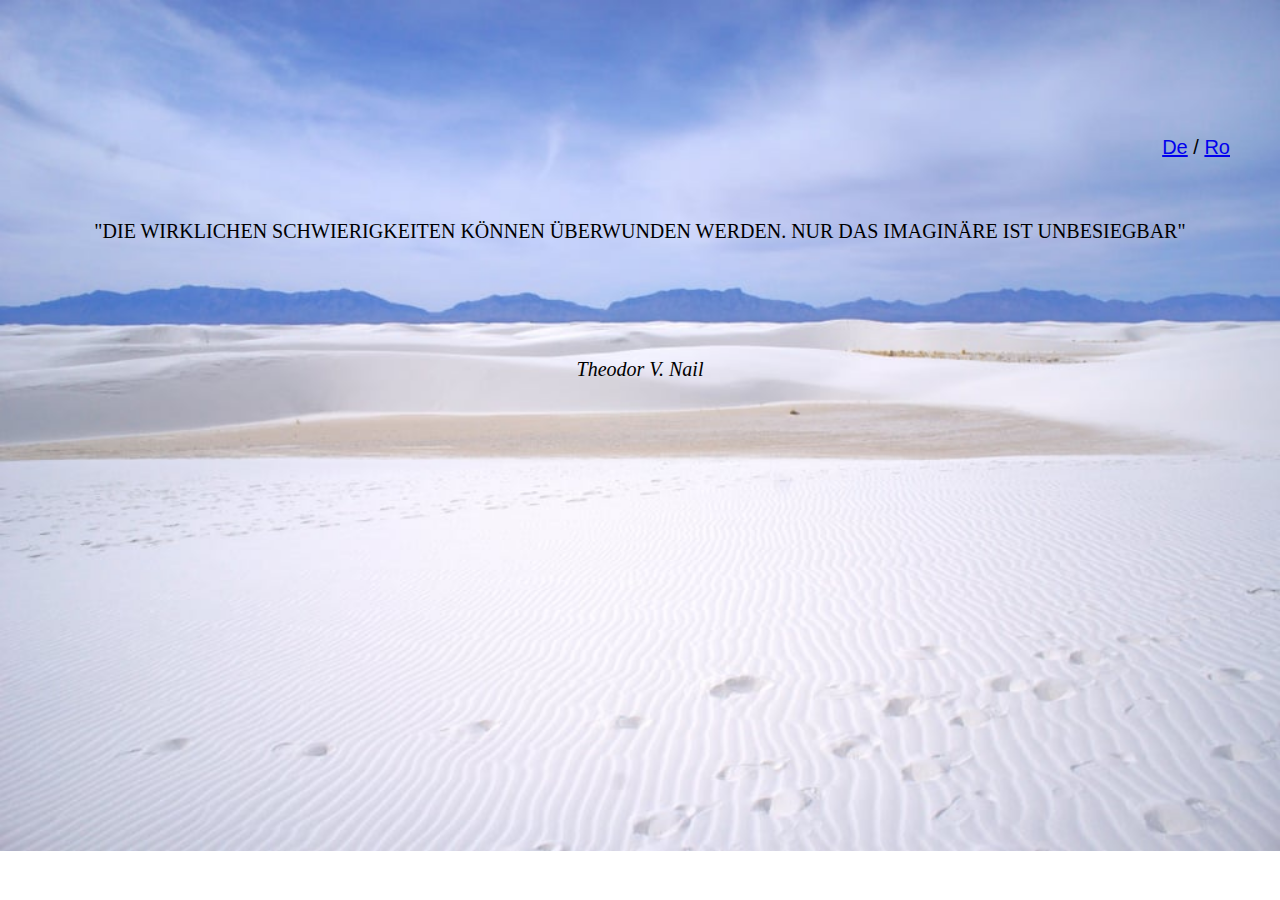
==== index-De.html @ a5154dfa "add base file structure" ====
<!DOCTYPE html>
<html>
<head>
  <meta charset="utf-8">
  <title>simple-quote-page</title>
  <meta name="viewport" content="width=device-width, initial-scale=1">
  <link rel="stylesheet" type="text/css" href="main-De.css">
</head>
<body>
    <div class="citat">
        <p>"Die wirklichen Schwierigkeiten können überwunden werden. Nur das Imaginäre ist unbesiegbar"</p>
    </div>
    <div class="autor">
     <p>
       <i>Theodor V. Nail</i>
     </p>
    </div>
    <div class="languages">
        <p>
            <a href="index-De.html">De</a>
            /
            <a href="index-Ro.html">Ro</a>
        </p>
    </div>
    </div>
</body>
</html>
---- main-De.css ----
html, body {
 margin: 0;
 padding: 0;
}
body {
 width: 100%;
 height: 100%;
 margin: 0;
 background-image: url(assets/desert.jpg);
 background-repeat: no-repeat;
 background-size: cover;

}
.citat {
 text-align: center;
 font-size: 20px;
 letter-spacing: inherit;
 text-transform: uppercase;
 position: relative;
 top: 200px;
}
.autor  {
 font-size: 20px;
 text-align: center;
 position: relative;
 bottom: -295px;
}
.languages {
  font-family: sans-serif;
  font-style: bold;
  font-size: 20px;
  text-align: right;
  margin: 50px; auto;
}
a:hover {
  color: rgba(153, 153, 153, 1);
}
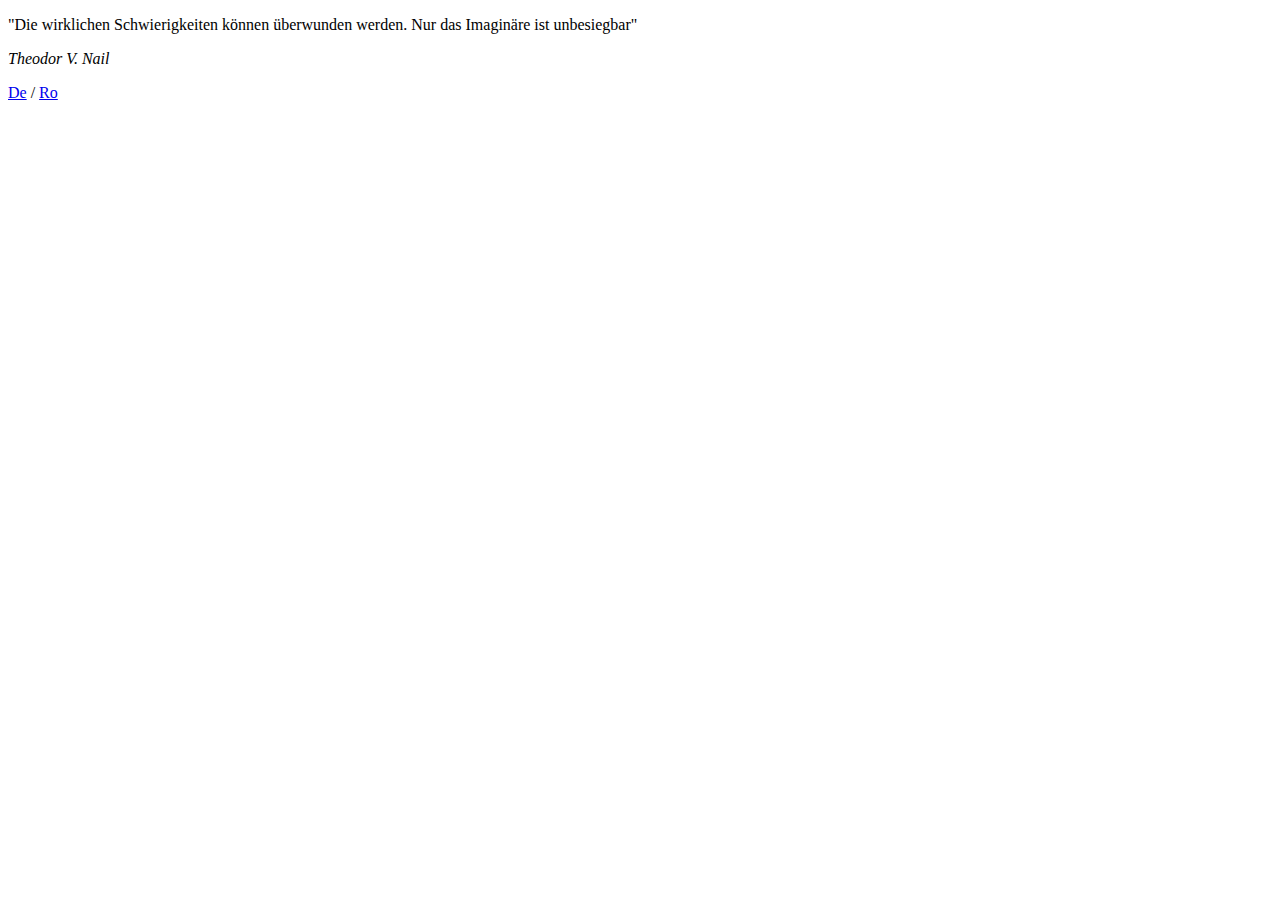
==== commit 7c66a41e: "your-commit-message" ====
--- a/index-De.html
+++ b/index-De.html
@@ -4,7 +4,7 @@
   <meta charset="utf-8">
   <title>simple-quote-page</title>
   <meta name="viewport" content="width=device-width, initial-scale=1">
-  <link rel="stylesheet" type="text/css" href="main-De.css">
+  <link rel="stylesheet" type="text/css" href="main-DE.css">
 </head>
 <body>
     <div class="citat">
@@ -23,5 +23,6 @@
         </p>
     </div>
     </div>
+    </div>
 </body>
 </html>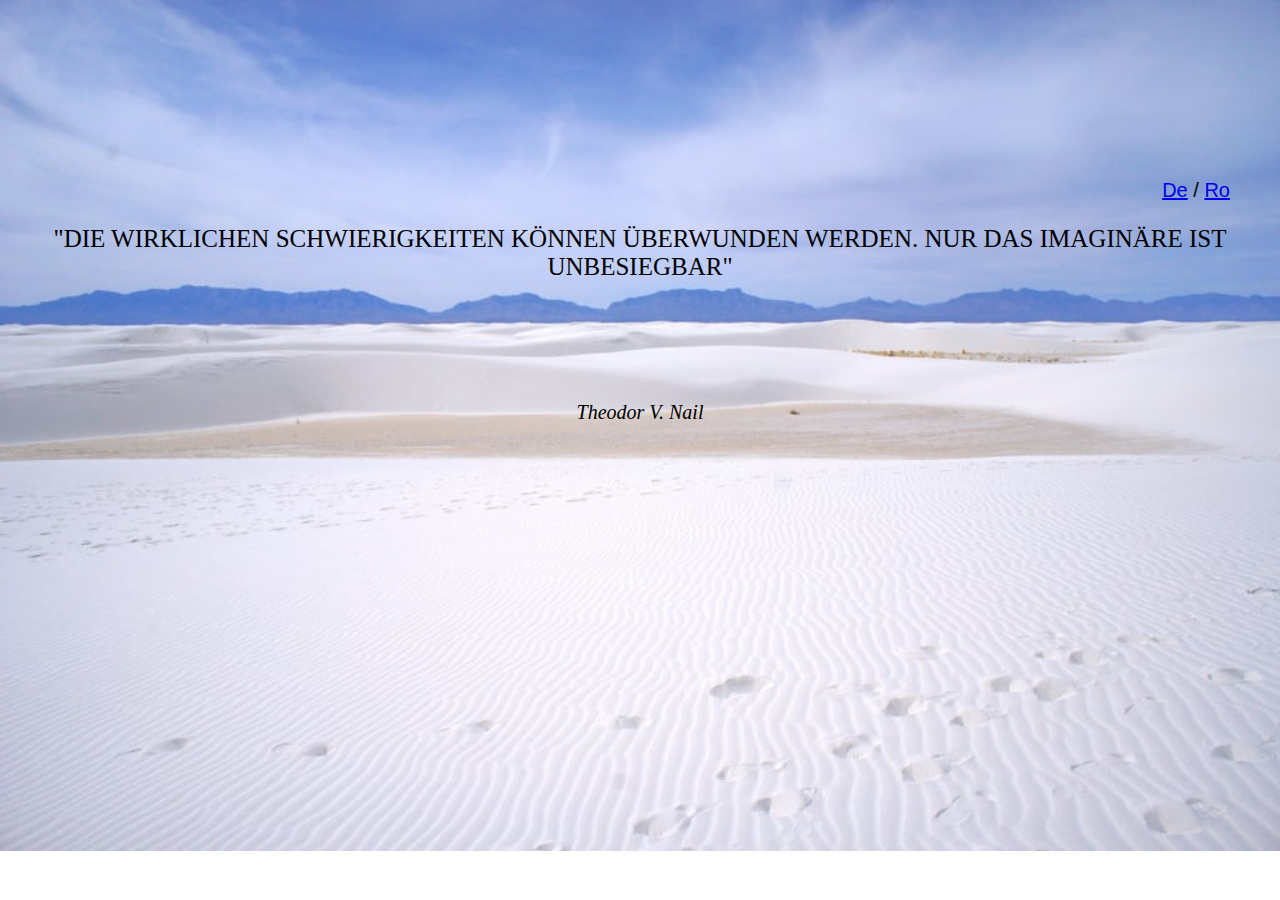
==== commit 7e4b2e77: "add status" ====
--- a/index-De.html
+++ b/index-De.html
@@ -4,7 +4,7 @@
   <meta charset="utf-8">
   <title>simple-quote-page</title>
   <meta name="viewport" content="width=device-width, initial-scale=1">
-  <link rel="stylesheet" type="text/css" href="main-DE.css">
+  <link rel="stylesheet" type="text/css" href="main.css">
 </head>
 <body>
     <div class="citat">
--- a/main.css
+++ b/main.css
@@ -0,0 +1,41 @@
+html, body {
+ margin: 0;
+ padding: 0;
+}
+body {
+ width: 100%;
+ height: 100%;
+ margin: 0;
+ background-image: url(assets/desert.jpg);
+ background-repeat: no-repeat;
+ background-size: cover;
+
+}
+.citat {
+ text-align: center;
+ font-size: 25px;
+ letter-spacing: inherit;
+ text-transform: uppercase;
+ position: relative;
+ top: 200px;
+}
+.autor  {
+ font-size: 20px;
+ text-align: center;
+ position: relative;
+ bottom: -295px;
+}
+.languages {
+  font-family: sans-serif;
+  font-style: bold;
+  font-size: 20px;
+  text-align: right;
+  margin: 50px; auto;
+}
+a:hover {
+  color: rgba(153, 153, 153, 1);
+}
+a:-webkit-any-link {
+    color: -webkit-link;
+    cursor: pointer;
+    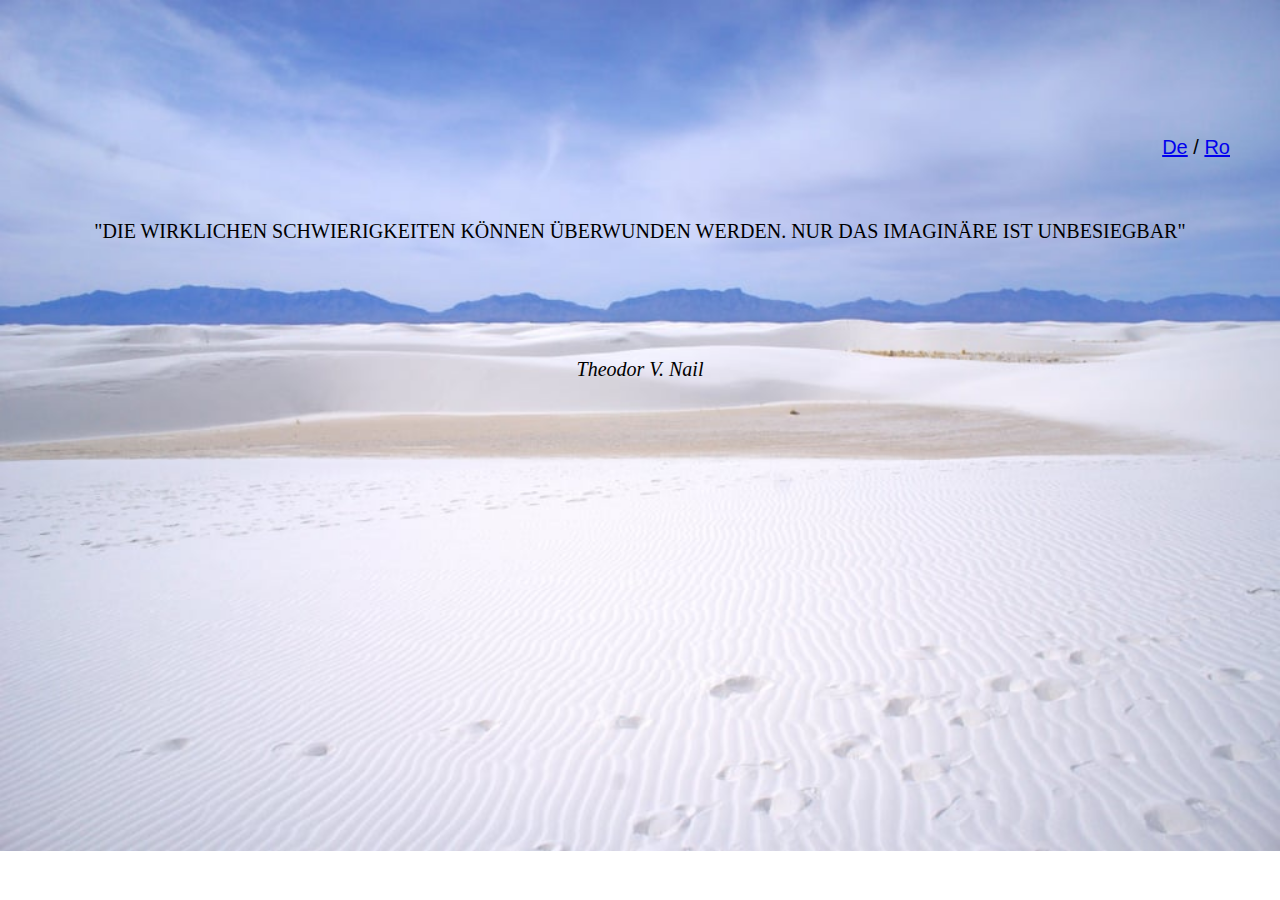
==== commit 7f356502: "add structure" ====
--- a/index-De.html
+++ b/index-De.html
@@ -4,7 +4,7 @@
   <meta charset="utf-8">
   <title>simple-quote-page</title>
   <meta name="viewport" content="width=device-width, initial-scale=1">
-  <link rel="stylesheet" type="text/css" href="main.css">
+  <link rel="stylesheet" type="text/css" href="main-De.css">
 </head>
 <body>
     <div class="citat">
--- a/main-De.css
+++ b/main-De.css
@@ -0,0 +1,37 @@
+html, body {
+ margin: 0;
+ padding: 0;
+}
+body {
+ width: 100%;
+ height: 100%;
+ margin: 0;
+ background-image: url(assets/desert.jpg);
+ background-repeat: no-repeat;
+ background-size: cover;
+
+}
+.citat {
+ text-align: center;
+ font-size: 20px;
+ letter-spacing: inherit;
+ text-transform: uppercase;
+ position: relative;
+ top: 200px;
+}
+.autor  {
+ font-size: 20px;
+ text-align: center;
+ position: relative;
+ bottom: -295px;
+}
+.languages {
+  font-family: sans-serif;
+  font-style: bold;
+  font-size: 20px;
+  text-align: right;
+  margin: 50px; auto;
+}
+a:hover {
+  color: rgba(153, 153, 153, 1);
+}
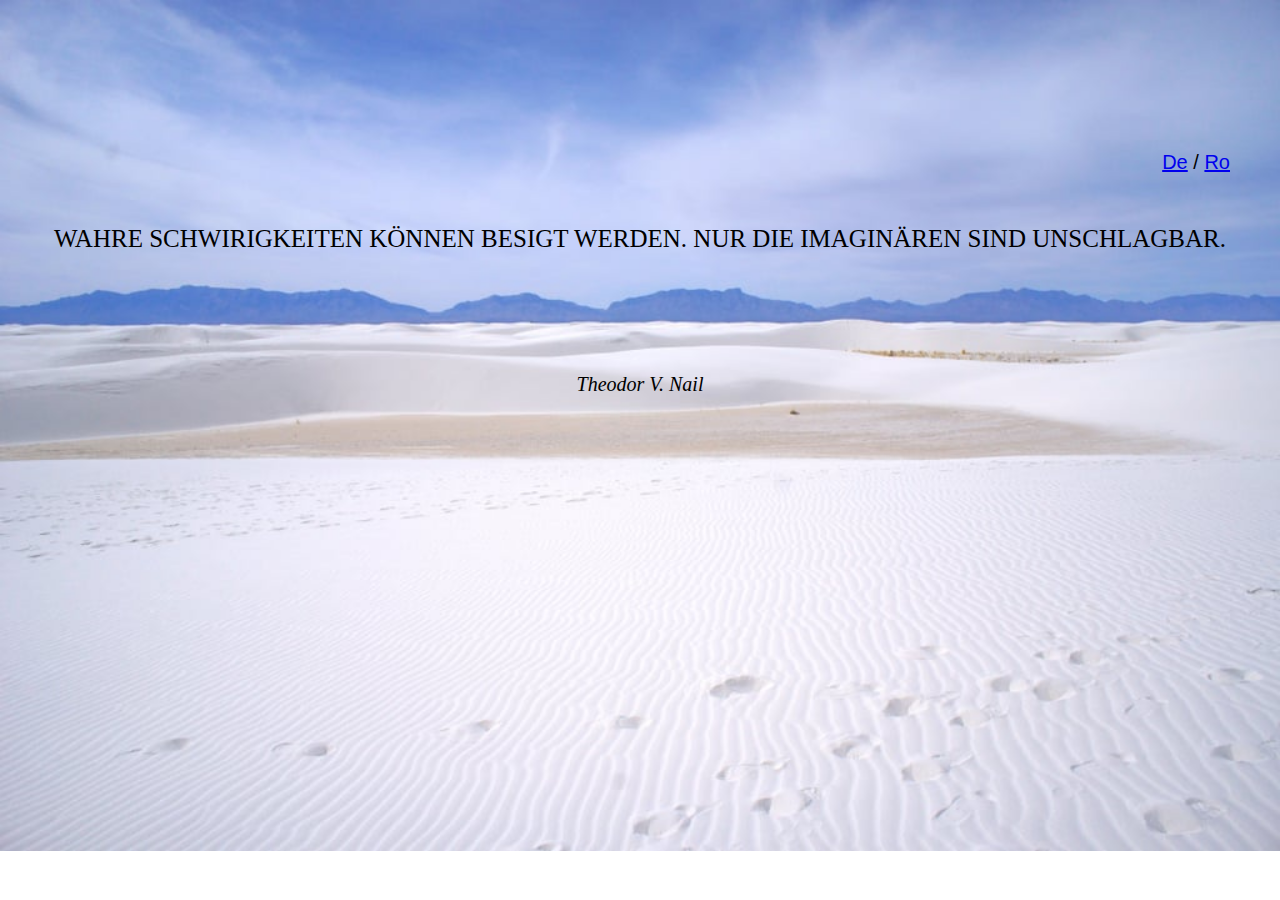
==== commit 13d6f892: "m" ====
--- a/index-De.html
+++ b/index-De.html
@@ -4,25 +4,21 @@
   <meta charset="utf-8">
   <title>simple-quote-page</title>
   <meta name="viewport" content="width=device-width, initial-scale=1">
-  <link rel="stylesheet" type="text/css" href="main-De.css">
+  <link rel="stylesheet" type="text/css" href="main.css">
 </head>
 <body>
     <div class="citat">
-        <p>"Die wirklichen Schwierigkeiten können überwunden werden. Nur das Imaginäre ist unbesiegbar"</p>
+        <p>WAHRE SCHWIRIGKEITEN KÖNNEN BESIGT WERDEN. NUR DIE IMAGINÄREN SIND UNSCHLAGBAR.</p>
     </div>
     <div class="autor">
      <p>
        <i>Theodor V. Nail</i>
      </p>
     </div>
-    <div class="languages">
+     <div class="languages">
         <p>
             <a href="index-De.html">De</a>
             /
             <a href="index-Ro.html">Ro</a>
         </p>
-    </div>
-    </div>
-    </div>
-</body>
-</html>+    </div>--- a/main.css
+++ b/main.css
@@ -0,0 +1,37 @@
+html, body {
+ margin: 0;
+ padding: 0;
+}
+body {
+ width: 100%;
+ height: 100%;
+ margin: 0;
+ background-image: url(assets/desert.jpg);
+ background-repeat: no-repeat;
+ background-size: cover;
+
+}
+.citat {
+ text-align: center;
+ font-size: 25px;
+ letter-spacing: inherit;
+ text-transform: uppercase;
+ position: relative;
+ top: 200px;
+}
+.autor  {
+ font-size: 20px;
+ text-align: center;
+ position: relative;
+ bottom: -295px;
+}
+.languages {
+  font-family: sans-serif;
+  font-style: bold;
+  font-size: 20px;
+  text-align: right;
+  margin: 50px; auto;
+}
+a:hover {
+  color: rgba(153, 153, 153, 1);
+}
